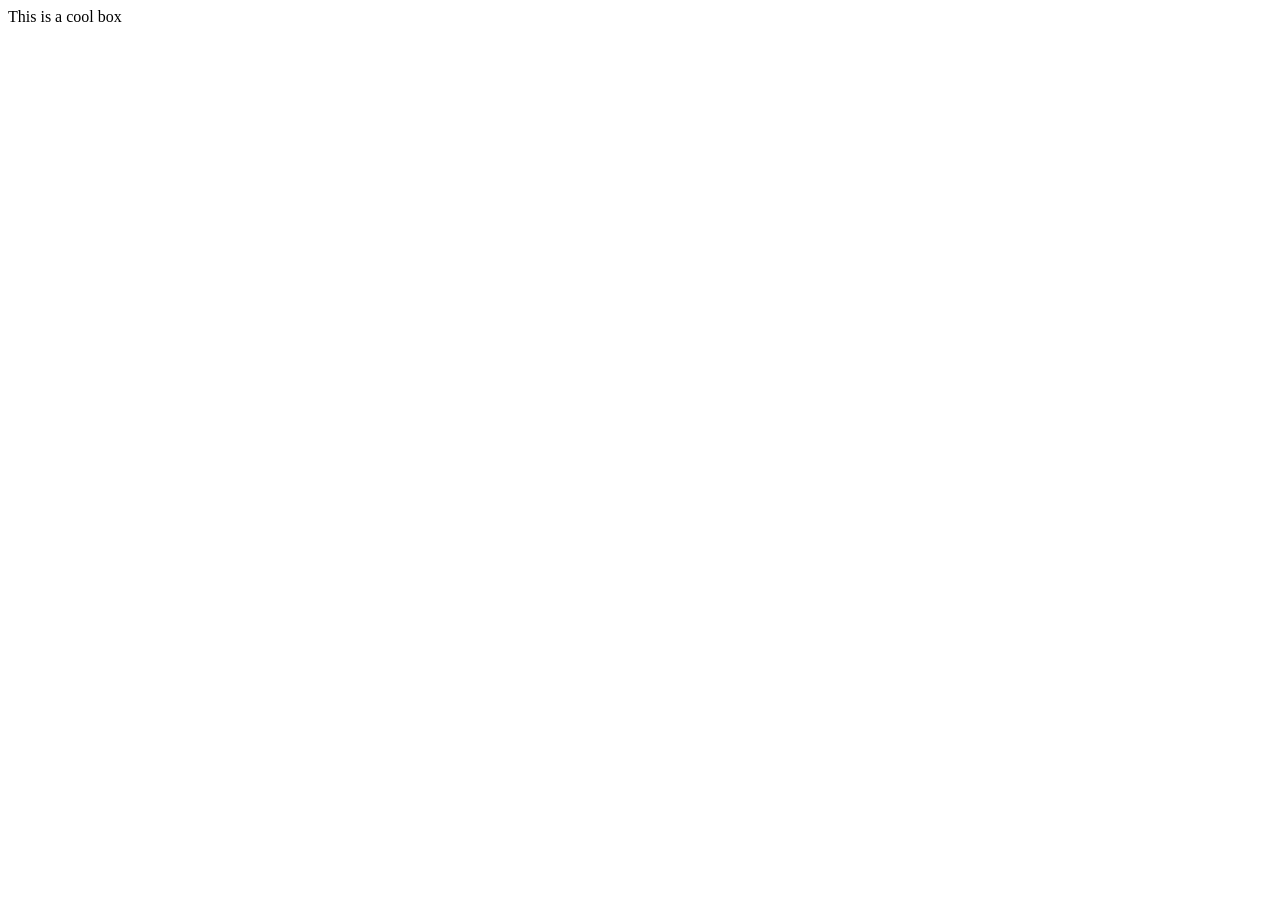
==== a3p2/index.html @ e7ae08ec "raw files Downloaded raw files from mdn and started working on it." ====
<!DOCTYPE html>
<html lang="en-US">
  <head>
    <meta charset="utf-8">
    <meta name="viewport" content="width=device-width">
    <title>Cool box</title>
    
  </head>
  <body>
      <div>This is a cool box</div>
  </body>
</html>
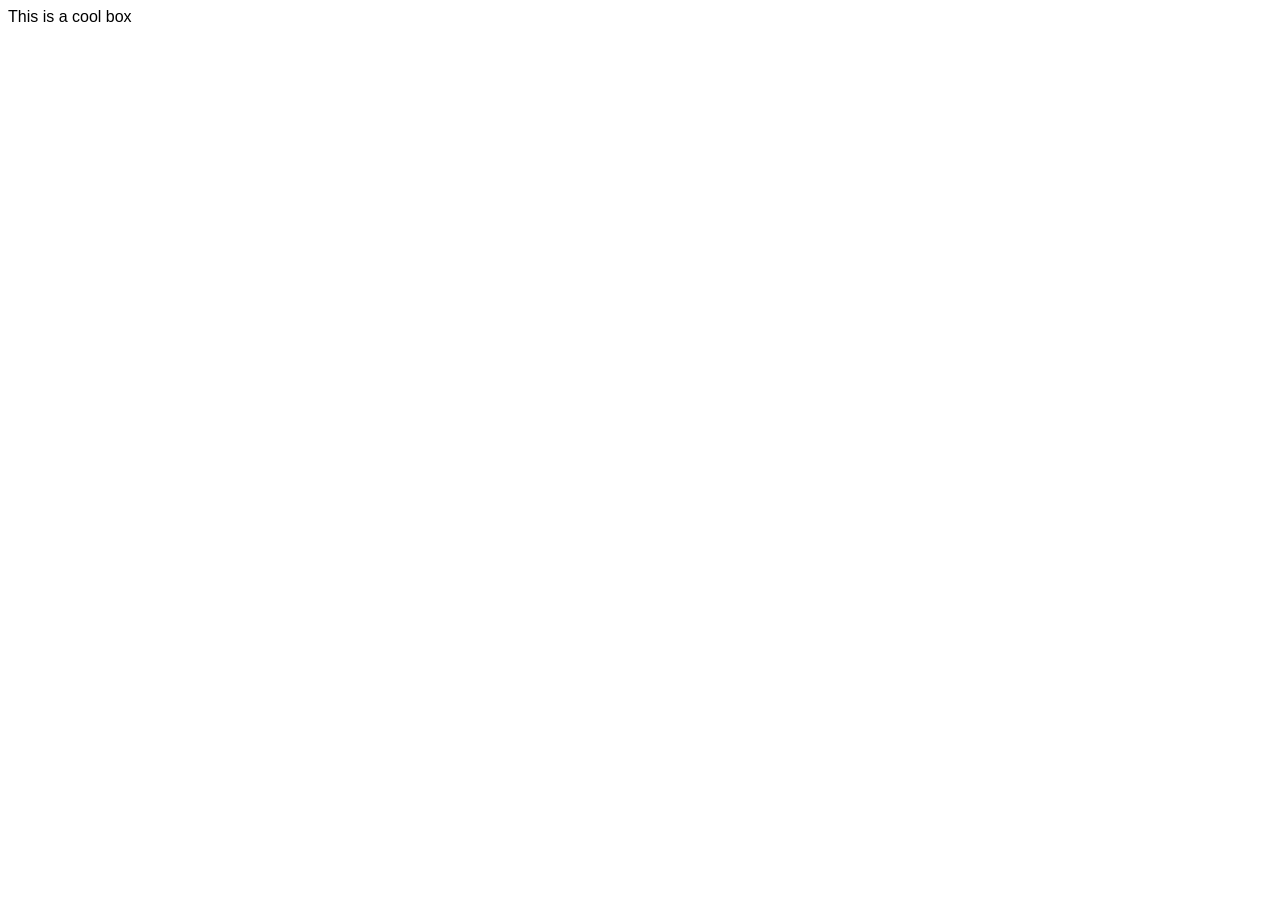
==== commit 6d9ae5db: "Update index.html added a comment header and linked external css file." ====
--- a/a3p2/index.html
+++ b/a3p2/index.html
@@ -1,10 +1,15 @@
+<!-- Name: Gaurav Gautam
+     File: A Cool looking box.html
+     Date: 24th February 2024 
+     This is the Assignment 3-Part 2 for Web Development - Fundamentals (INFT-1206-06) 
+-->
 <!DOCTYPE html>
 <html lang="en-US">
   <head>
     <meta charset="utf-8">
     <meta name="viewport" content="width=device-width">
     <title>Cool box</title>
-    
+    <link href="style.css" rel="stylesheet" type="text/css" />
   </head>
   <body>
       <div>This is a cool box</div>
--- a/a3p2/style.css
+++ b/a3p2/style.css
@@ -0,0 +1,5 @@
+html {
+  font-family: sans-serif;
+}
+
+/* Your CSS below here */
